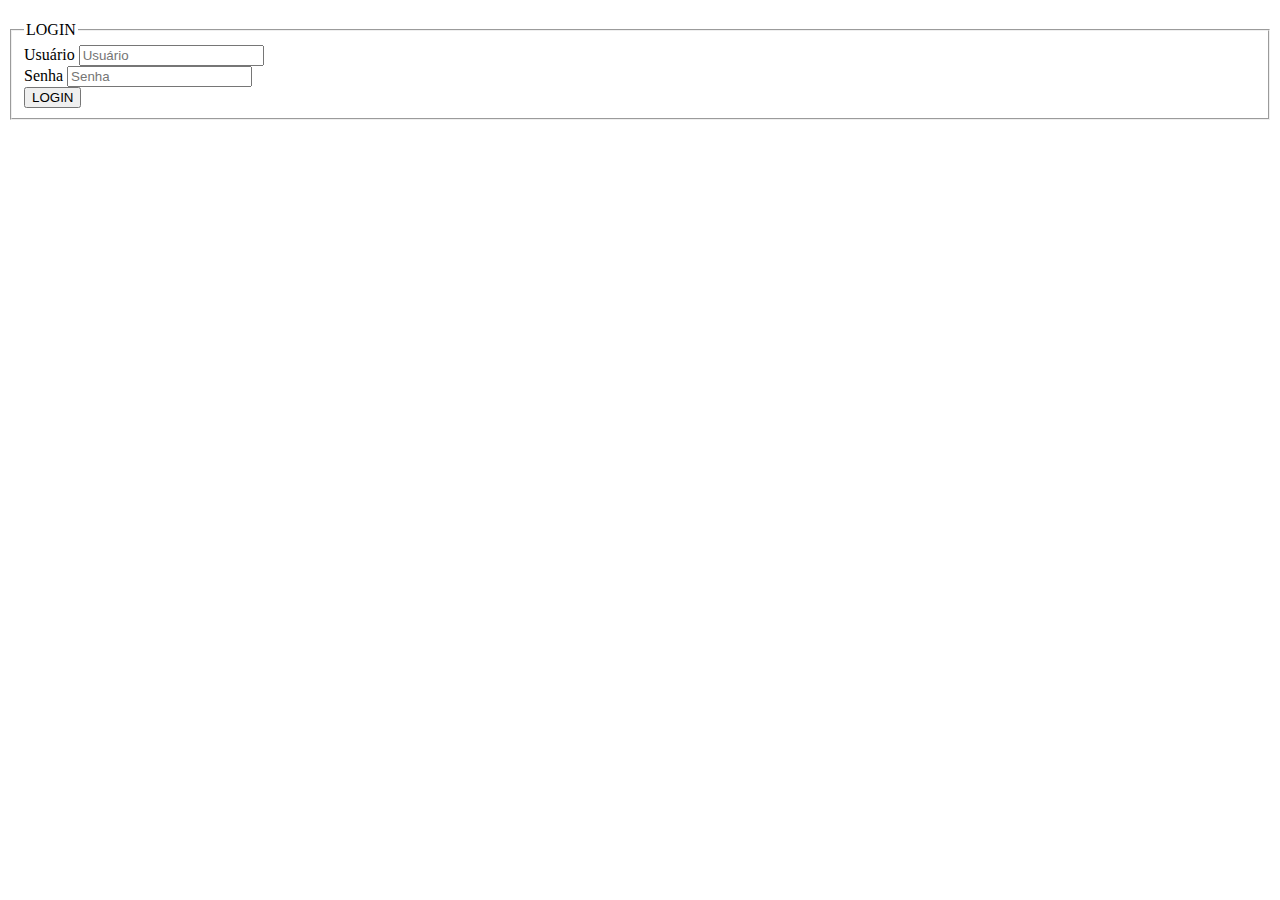
==== login.html @ b6e6bebd "local storage" ====
<!DOCTYPE html>
<html lang="pt-br">
<head>
    <meta charset="UTF-8">
    <meta http-equiv="X-UA-Compatible" content="IE=edge">
    <meta name="viewport" content="width=device-width, initial-scale=1.0">
    <title>Entrar</title>
    <script src="./js/login.js" defer></script>
</head>
<body>
    <h1 id="titulo"></h1>
    
    <div class="info">
        <form action="login.hmtl" method="get" onsubmit="return false">
            <fieldset>
                <legend>LOGIN</legend>
                <div>
                    <label for="idUser">Usuário</label>
                    <input type="text" name="nmUser" id="idUser" placeholder="Usuário">
                </div>

                <div>
                    <label for="idPass">Senha</label>
                    <input type="password" name="txtPass" id="idPass" placeholder="Senha">
                </div>

                <div>
                    <button type="submit" id="btnSubmit">LOGIN</button>
                </div>
            </fieldset>
        </form>
    </div>
    
</body>
</html>
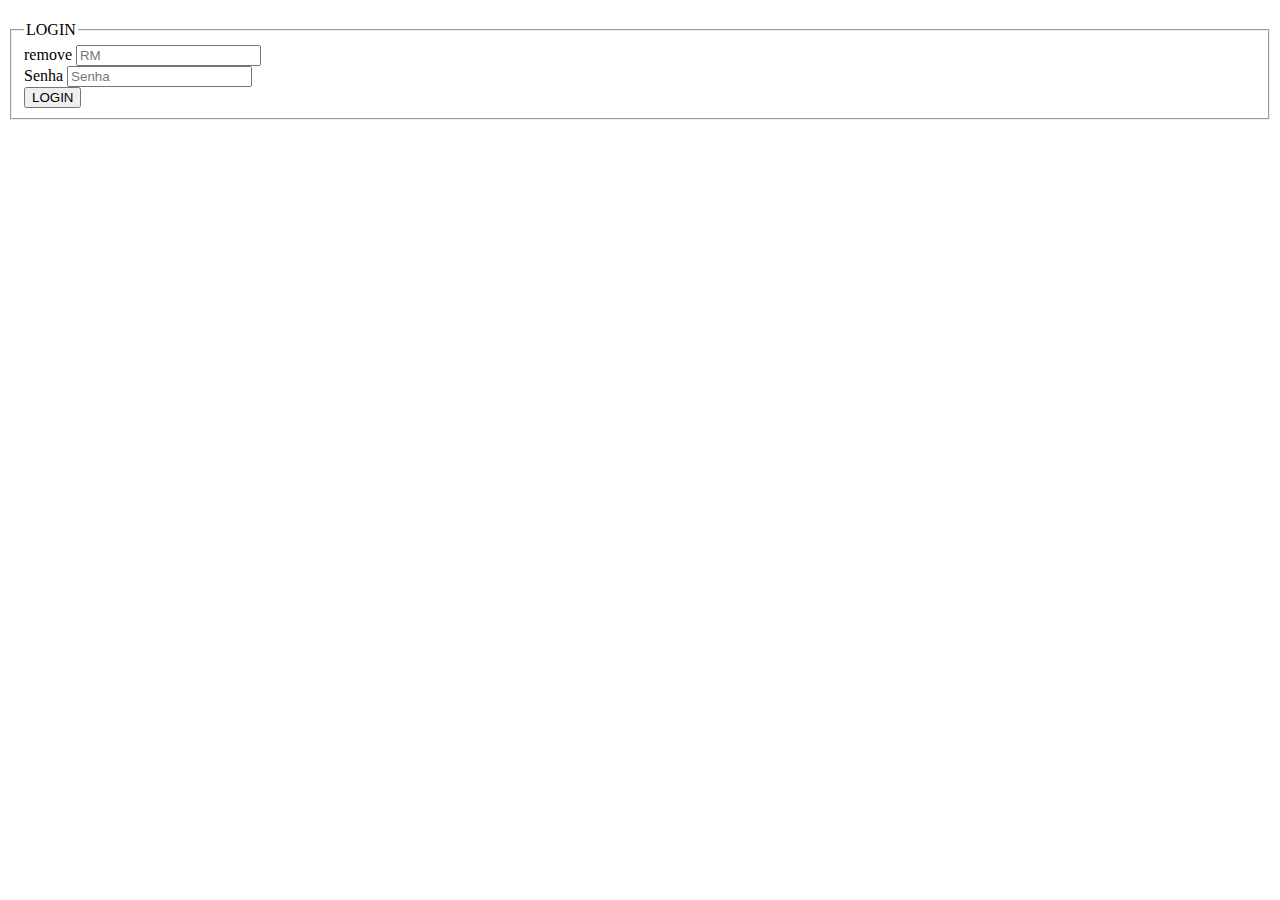
==== commit 57441b98: "autenticação com localstorage + token/redirect" ====
--- a/login.html
+++ b/login.html
@@ -15,8 +15,8 @@
             <fieldset>
                 <legend>LOGIN</legend>
                 <div>
-                    <label for="idUser">Usuário</label>
-                    <input type="text" name="nmUser" id="idUser" placeholder="Usuário">
+                    <label for="idUser">remove</label>
+                    <input type="text" name="txtRM" id="idRM" placeholder="RM">
                 </div>
 
                 <div>
